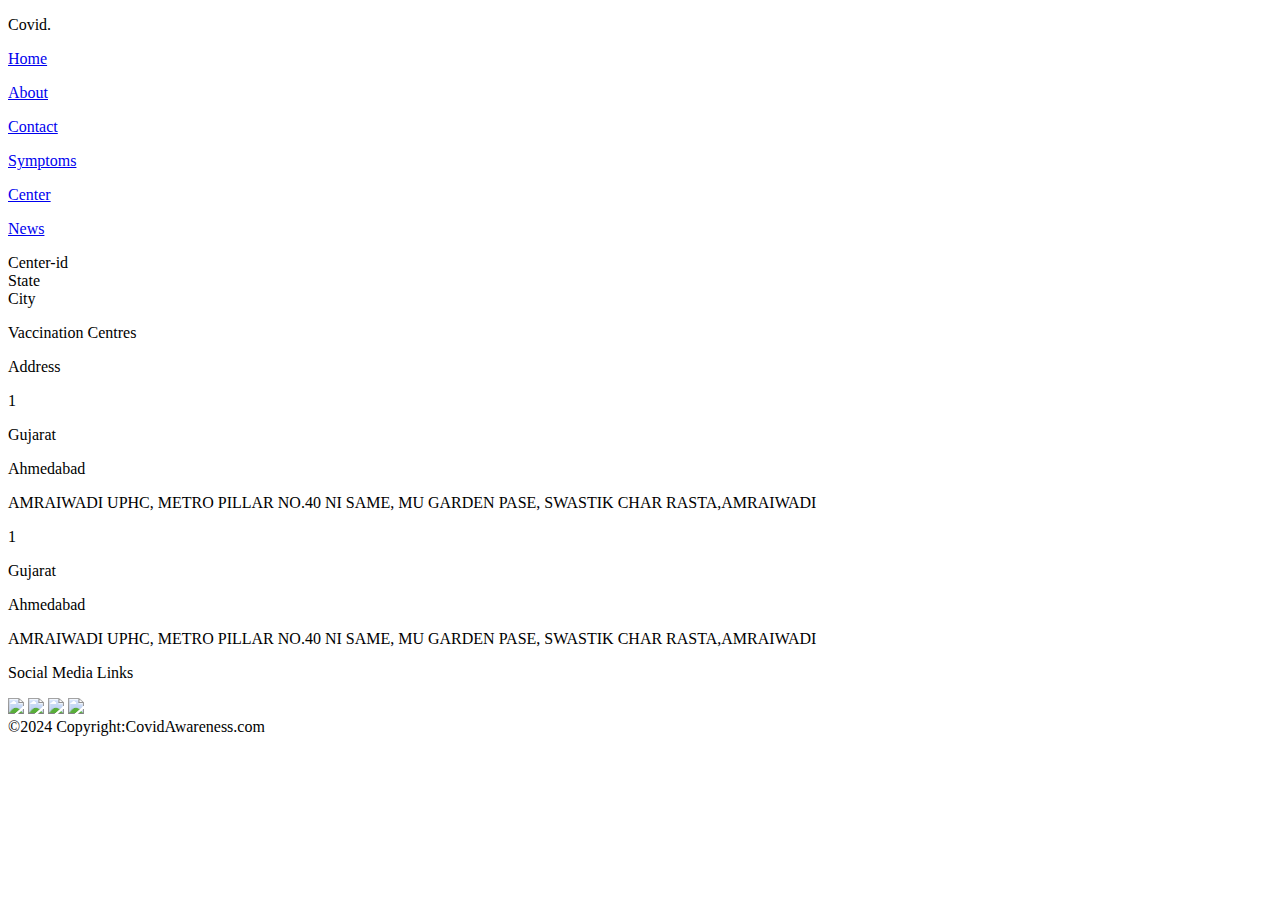
==== center.html @ 720d19ae "html files" ====
<!DOCTYPE html>
<html>
<head>
  <meta charset="utf-8" />
  <link rel="icon" href="/favicon.ico" />
  <meta name="viewport" content="width=device-width, initial-scale=1" />
  <meta name="theme-color" content="#000000" />
  <title>Center</title>
  <link rel="stylesheet" href="https://fonts.googleapis.com/css?family=Inter%3A400%2C700%2C900"/>
  <link rel="stylesheet" href="https://fonts.googleapis.com/css?family=Source+Sans+Pro%3A400%2C700%2C900"/>
  <link rel="stylesheet" href="styles/style.css"/>
  <link rel="stylesheet" href="styles/center.css"/>
</head>
<body>
<div class="center-34j">
  <div class="heading-usm">
    <p class="covid-pUw">Covid.</p>
    <div class="frame-1-jro">
      <a href="home-page.html">   <p class="home-V5H">Home</p></a>
        <a href="about.html">  <p class="about-RzX">About</p></a>
          <a href="contact.html"> <p class="contact-aMd">Contact</p></a>
            <a href="symptoms.html"> <p class="symptoms-iyd">Symptoms</p></a>
              <a href="center.html"> <p class="center-fts">Center</p></a>
                <a href="news.html"> <p class="news-d51">News</p></a>
    </div>
  </div>
  <div class="centers-mwm">
    <div class="columns-uo5">
      <div class="auto-group-pimb-fXM">
        <div class="auto-group-haww-maP">Center-id</div>
        <div class="auto-group-eiiz-Uzb">State</div>
        <div class="auto-group-ngqv-Bu1">
        City
        <br/>
        
        </div>
      </div>
      <div class="auto-group-gd4q-71y">
        <p class="center-s19"> Vaccination Centres</p>
        <div class="auto-group-ayev-C3R">Address</div>
      </div>
    </div>
    <div class="auto-group-wayd-Haf">
      <div class="values-DjD">
        <p class="item-1-ZYB">1</p>
        <p class="gujarat-taT">Gujarat</p>
        <p class="ahmedabad-dnw">
        Ahmedabad
        <br/>
        
        </p>
        <p class="amraiwadi-uphc-metro-pillar-no40-ni-same-mu-garden-pase-swastik-char-rastaamraiwadi-P1R">AMRAIWADI UPHC, METRO PILLAR NO.40 NI SAME, MU GARDEN PASE, SWASTIK CHAR RASTA,AMRAIWADI</p>
      </div>
      <div class="values-tD5">
        <p class="item-1-2aB">1</p>
        <p class="gujarat-kWB">Gujarat</p>
        <p class="ahmedabad-hAX">
        Ahmedabad
        <br/>
        
        </p>
        <p class="amraiwadi-uphc-metro-pillar-no40-ni-same-mu-garden-pase-swastik-char-rastaamraiwadi-e5m">AMRAIWADI UPHC, METRO PILLAR NO.40 NI SAME, MU GARDEN PASE, SWASTIK CHAR RASTA,AMRAIWADI</p>
      </div>
    </div>
  </div>
  <div class="social-media-links-XXM">
    <p class="social-media-links-eby">
    Social  Media Links
    </p>
    <div class="social">
        <img class="whatsapp-img" src="image/whatsapp.png"/>
        <img class="facebook-img" src="image/facebook.png"/>
        <img class="youtube-img" src="image/youtube.png"/>
        <img class="insta-img" src="image/instagram.png"/>
    </div>
  </div>
  <div class="footer">©2024 Copyright:CovidAwareness.com</div>
</div>
</body>
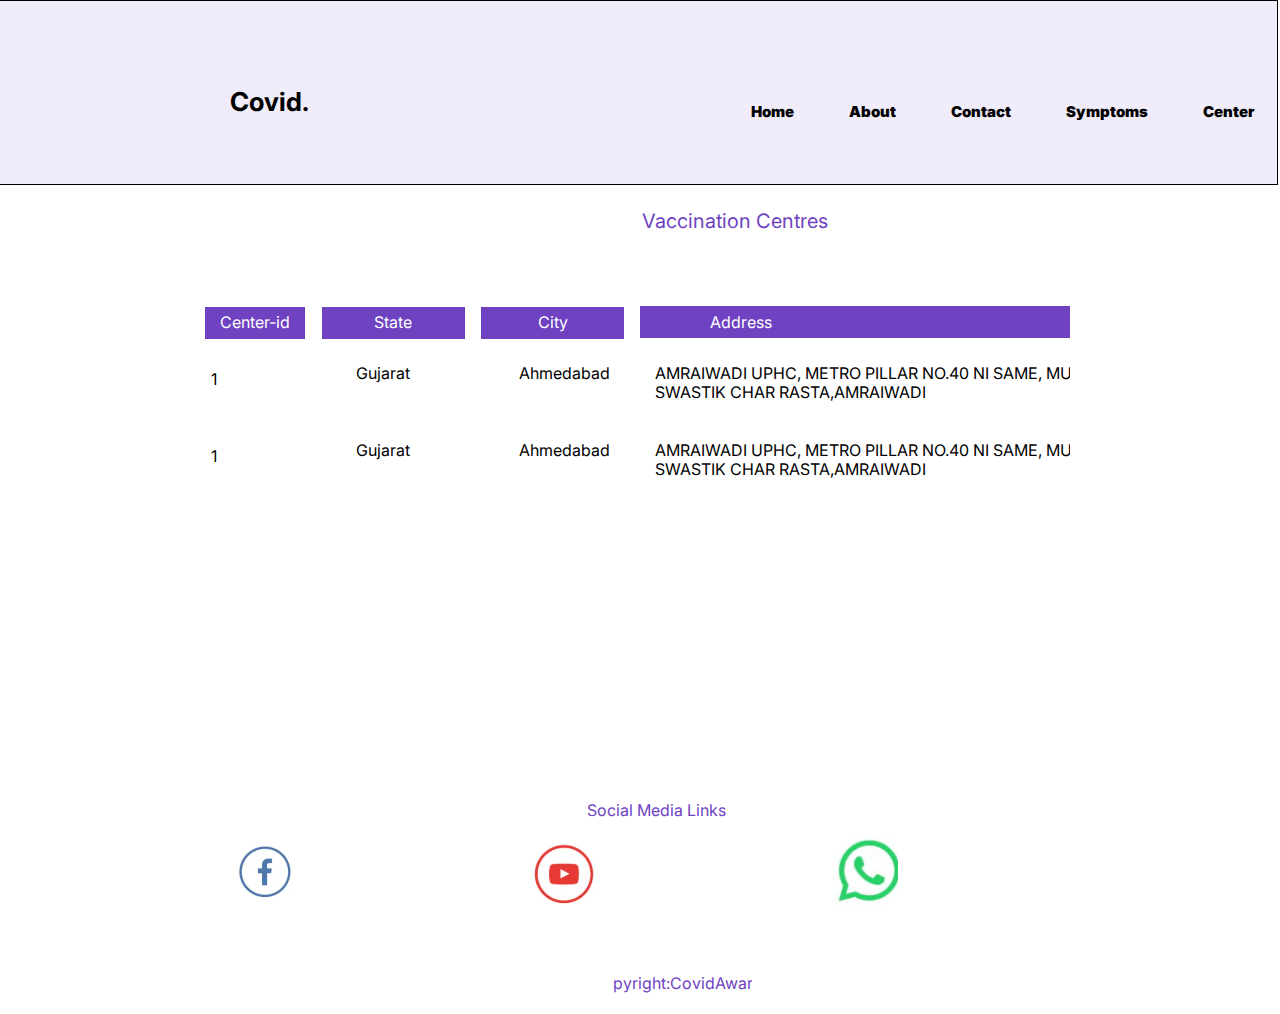
==== commit a7ad3131: "Update center.html" ====
--- a/center.html
+++ b/center.html
@@ -16,7 +16,7 @@
   <div class="heading-usm">
     <p class="covid-pUw">Covid.</p>
     <div class="frame-1-jro">
-      <a href="home-page.html">   <p class="home-V5H">Home</p></a>
+      <a href="index.html">   <p class="home-V5H">Home</p></a>
         <a href="about.html">  <p class="about-RzX">About</p></a>
           <a href="contact.html"> <p class="contact-aMd">Contact</p></a>
             <a href="symptoms.html"> <p class="symptoms-iyd">Symptoms</p></a>
@@ -76,4 +76,4 @@
   </div>
   <div class="footer">©2024 Copyright:CovidAwareness.com</div>
 </div>
-</body>+</body>
--- a/styles/style.css
+++ b/styles/style.css
@@ -0,0 +1,152 @@
+html {
+	font-size:62.5%;
+}
+* {
+	margin: 0;
+	padding: 0;
+}
+ul, li {
+	list-style: none;
+}
+input {
+	border: none;
+}
+body {
+  width: 100%;
+}
+
+
+/* header */
+ .heading-usm {
+  margin: 0rem 0.5rem 2.4rem 0rem;
+  box-sizing: border-box;
+  padding: 8.6rem 9.3rem 6.3rem 23.1rem;
+  width: 100%;
+  height: 18.5rem;
+  display: flex;
+  align-items: center;
+  border: solid 0.1rem #000000;
+  background-color: #f0ecf9;
+  flex-shrink: 0;
+}
+ .heading-usm .covid-pUw {
+  margin: 0rem 44.2rem 0.4rem 0rem;
+  font-size: 2.6rem;
+  font-weight: 700;
+  line-height: 1.2125;
+  color: #000000;
+  font-family: Inter, 'Source Sans Pro';
+  white-space: nowrap;
+  flex-shrink: 0;
+}
+ .heading-usm .frame-1-jro {
+  margin-top: 1.7rem;
+  display: flex;
+  column-gap: 5.5rem;
+  align-items: center;
+  flex-shrink: 0;
+}
+.heading-usm .frame-1-jro a{
+  text-decoration: none;
+}
+.heading-usm .frame-1-jro p{
+    font-size: 1.5rem;
+  font-weight: 900;
+  line-height: 1.2125;
+  color: #000000;
+  font-family: Inter, 'Source Sans Pro';
+  white-space: nowrap;
+  flex-shrink: 0;
+}
+
+
+
+             .social-media-links-XXM {
+  margin: 0rem 22rem 4.6rem 23.6rem;
+  width: calc(100% - 45.6rem);
+  overflow: hidden;
+  position: relative;
+  align-items: center;
+  display: flex;
+  flex-direction: column;
+  flex-shrink: 0;
+}
+ .social-media-links-XXM .social-media-links-eby {
+  margin: 0rem 0rem 0.7rem 1.7rem;
+  font-size: 1.6rem;
+  line-height: 1.2125;
+  color: #6f42c1;
+  font-family: Inter, 'Source Sans Pro';
+  white-space: nowrap;
+  flex-shrink: 0;
+}
+ .social-media-links-XXM .social {
+  width: 100%;
+  height: 10.1rem;
+  position: relative;
+  flex-shrink: 0;
+}
+.home-page-CqD .social-media-links-XXM .social .socialmedia {
+  width: 98.3rem;
+  height: 2.4rem;
+  position: absolute;
+  left: 0.1rem;
+  top: 7.7rem;
+  display: flex;
+  align-items: flex-end;
+}
+
+ 
+ .social-media-links-XXM .social .whatsapp-img {
+  width: 6.5rem;
+  height: 7.2rem;
+  position: absolute;
+  left: 59.7rem;
+  top: 1rem;
+  object-fit: cover;
+  vertical-align: top;
+}
+ .social-media-links-XXM .social .facebook-img {
+  width: 5.7rem;
+  height: 6rem;
+  position: absolute;
+  left: 0;
+  top: 1.7rem;
+  object-fit: cover;
+  vertical-align: top;
+}
+ .social-media-links-XXM .social .youtube-img {
+  width: 6.8rem;
+  height: 6.7rem;
+  position: absolute;
+  left: 29.3rem;
+  top: 1.5rem;
+  object-fit: cover;
+  vertical-align: top;
+}
+ .social-media-links-XXM .social .insta-img {
+  width: 7.5rem;
+  height: 7.1rem;
+  position: absolute;
+  left: 89.5rem;
+  top: 0;
+  object-fit: cover;
+  vertical-align: top;
+}
+.footer {
+  margin: 0rem 52.8rem 0rem 61.2rem;
+  width: calc(100% - 114rem);
+  height: 2rem;
+  overflow: hidden;
+  position: relative;
+  font-size: 1.6rem;
+  font-weight: 400;
+  line-height: 1.2125;
+  color: #6f42c1;
+  font-family: Inter, 'Source Sans Pro';
+  white-space: nowrap;
+  display: flex;
+  align-items: center;
+  justify-content: center;
+  flex-shrink: 0;
+}--- a/styles/center.css
+++ b/styles/center.css
@@ -0,0 +1,275 @@
+.center-34j {
+  box-sizing: border-box;
+  padding-bottom: 2rem;
+  width: 100%;
+  overflow: hidden;
+  position: relative;
+  align-items: center;
+  display: flex;
+  flex-direction: column;
+  background-color: #ffffff;
+}
+.center-34j .heading-Af9 {
+  margin: 0rem 0.5rem 5.1rem 0rem;
+  box-sizing: border-box;
+  padding: 8.6rem 9.3rem 6.3rem 23.1rem;
+  width: calc(100% - 0.5rem);
+  height: 18.5rem;
+  display: flex;
+  align-items: center;
+  border: solid 0.1rem #000000;
+  background-color: #f0ecf9;
+  flex-shrink: 0;
+}
+.center-34j .heading-Af9 .covid-Tu9 {
+  margin: 0rem 44.2rem 0.4rem 0rem;
+  font-size: 2.6rem;
+  font-weight: 700;
+  line-height: 1.2125;
+  color: #000000;
+  font-family: Inter, 'Source Sans Pro';
+  white-space: nowrap;
+  flex-shrink: 0;
+}
+.center-34j .heading-Af9 .frame-1-ysV {
+  margin-top: 1.7rem;
+  display: flex;
+  column-gap: 5.5rem;
+  align-items: center;
+  flex-shrink: 0;
+}
+.center-34j .heading-Af9 .frame-1-ysV .home-iq5 {
+  font-size: 1.5rem;
+  font-weight: 900;
+  line-height: 1.2125;
+  color: #000000;
+  font-family: Inter, 'Source Sans Pro';
+  white-space: nowrap;
+  flex-shrink: 0;
+}
+.center-34j .heading-Af9 .frame-1-ysV .about-UJT {
+  font-size: 1.5rem;
+  font-weight: 900;
+  line-height: 1.2125;
+  color: #000000;
+  font-family: Inter, 'Source Sans Pro';
+  white-space: nowrap;
+  flex-shrink: 0;
+}
+.center-34j .heading-Af9 .frame-1-ysV .contact-RDh {
+  font-size: 1.5rem;
+  font-weight: 900;
+  line-height: 1.2125;
+  color: #000000;
+  font-family: Inter, 'Source Sans Pro';
+  white-space: nowrap;
+  flex-shrink: 0;
+}
+.center-34j .heading-Af9 .frame-1-ysV .symptoms-yFD {
+  font-size: 1.5rem;
+  font-weight: 900;
+  line-height: 1.2125;
+  color: #000000;
+  font-family: Inter, 'Source Sans Pro';
+  white-space: nowrap;
+  flex-shrink: 0;
+}
+.center-34j .heading-Af9 .frame-1-ysV .center-X1q {
+  font-size: 1.5rem;
+  font-weight: 900;
+  line-height: 1.2125;
+  color: #000000;
+  font-family: Inter, 'Source Sans Pro';
+  white-space: nowrap;
+  flex-shrink: 0;
+}
+.center-34j .heading-Af9 .frame-1-ysV .news-TRH {
+  font-size: 1.5rem;
+  font-weight: 900;
+  line-height: 1.2125;
+  color: #000000;
+  font-family: Inter, 'Source Sans Pro';
+  white-space: nowrap;
+  flex-shrink: 0;
+}
+.center-34j .centers-mwm {
+  margin: 0rem 21rem 32.1rem 20.5rem;
+  width: calc(100% - 41.5rem);
+  overflow: hidden;
+  position: relative;
+  align-items: center;
+  display: flex;
+  flex-direction: column;
+  flex-shrink: 0;
+}
+.center-34j .centers-mwm .columns-uo5 {
+  width: 100%;
+  height: 13rem;
+  display: flex;
+  align-items: center;
+  flex-shrink: 0;
+}
+.center-34j .centers-mwm .columns-uo5 .auto-group-pimb-fXM {
+  box-sizing: border-box;
+  padding: 9.8rem 1.6rem 0rem 0rem;
+  height: 100%;
+  display: flex;
+  column-gap: 1.65rem;
+  align-items: flex-end;
+  flex-shrink: 0;
+}
+.center-34j .centers-mwm .columns-uo5 .auto-group-pimb-fXM .auto-group-haww-maP {
+  width: 10rem;
+  height: 100%;
+  font-size: 1.6rem;
+  line-height: 1.2125;
+  color: #ffffff;
+  font-family: Inter, 'Source Sans Pro';
+  white-space: nowrap;
+  display: flex;
+  align-items: center;
+  justify-content: center;
+  background-color: #6f42c1;
+  flex-shrink: 0;
+}
+.center-34j .centers-mwm .columns-uo5 .auto-group-pimb-fXM .auto-group-eiiz-Uzb {
+  width: 14.3rem;
+  height: 100%;
+  font-size: 1.6rem;
+  line-height: 1.2125;
+  color: #ffffff;
+  font-family: Inter, 'Source Sans Pro';
+  white-space: nowrap;
+  display: flex;
+  align-items: center;
+  justify-content: center;
+  background-color: #6f42c1;
+  flex-shrink: 0;
+}
+.center-34j .centers-mwm .columns-uo5 .auto-group-pimb-fXM .auto-group-ngqv-Bu1 {
+  width: 14.3rem;
+  height: 100%;
+  font-size: 1.6rem;
+  line-height: 1.2125;
+  color: #ffffff;
+  font-family: Inter, 'Source Sans Pro';
+  white-space: nowrap;
+  display: flex;
+  align-items: center;
+  justify-content: center;
+  background-color: #6f42c1;
+  flex-shrink: 0;
+}
+.center-34j .centers-mwm .columns-uo5 .auto-group-gd4q-71y {
+  width: 59rem;
+  height: 100%;
+  flex-shrink: 0;
+}
+.center-34j .centers-mwm .columns-uo5 .auto-group-gd4q-71y .center-s19 {
+  margin: 0rem 0rem 7.3rem 0.2rem;
+  font-size: 2rem;
+  line-height: 1.2125;
+  color: #6f42c1;
+  font-family: Inter, 'Source Sans Pro';
+  white-space: nowrap;
+}
+.center-34j .centers-mwm .columns-uo5 .auto-group-gd4q-71y .auto-group-ayev-C3R {
+  box-sizing: border-box;
+  padding: 0.7rem 7rem 0.5rem 7rem;
+  width: 100%;
+  font-size: 1.6rem;
+  line-height: 1.2125;
+  color: #ffffff;
+  font-family: Inter, 'Source Sans Pro';
+  white-space: nowrap;
+  background-color: #6f42c1;
+}
+.center-34j .centers-mwm .auto-group-wayd-Haf {
+  box-sizing: border-box;
+  padding: 2.5rem 0.6rem 0rem 0.6rem;
+  width: 100%;
+  display: flex;
+  flex-direction: column;
+  flex-shrink: 0;
+}
+.center-34j .centers-mwm .auto-group-wayd-Haf .values-DjD {
+  margin-bottom: 3.8rem;
+  display: flex;
+  align-items: flex-start;
+  flex-shrink: 0;
+}
+.center-34j .centers-mwm .auto-group-wayd-Haf .values-DjD .item-1-ZYB {
+  margin: 0.6rem 13.9rem 0rem 0rem;
+  font-size: 1.6rem;
+  line-height: 1.2125;
+  color: #000000;
+  font-family: Inter, 'Source Sans Pro';
+  white-space: nowrap;
+  flex-shrink: 0;
+}
+.center-34j .centers-mwm .auto-group-wayd-Haf .values-DjD .gujarat-taT {
+  margin-right: 10.9rem;
+  font-size: 1.6rem;
+  line-height: 1.2125;
+  color: #000000;
+  font-family: Inter, 'Source Sans Pro';
+  white-space: nowrap;
+  flex-shrink: 0;
+}
+.center-34j .centers-mwm .auto-group-wayd-Haf .values-DjD .ahmedabad-dnw {
+  margin-right: 4.5rem;
+  font-size: 1.6rem;
+  line-height: 1.2125;
+  color: #000000;
+  font-family: Inter, 'Source Sans Pro';
+  white-space: nowrap;
+  flex-shrink: 0;
+}
+.center-34j .centers-mwm .auto-group-wayd-Haf .values-DjD .amraiwadi-uphc-metro-pillar-no40-ni-same-mu-garden-pase-swastik-char-rastaamraiwadi-P1R {
+  max-width: 54.2rem;
+  font-size: 1.6rem;
+  line-height: 1.2125;
+  color: #000000;
+  font-family: Inter, 'Source Sans Pro';
+  flex-shrink: 0;
+}
+.center-34j .centers-mwm .auto-group-wayd-Haf .values-tD5 {
+  display: flex;
+  align-items: flex-start;
+  flex-shrink: 0;
+}
+.center-34j .centers-mwm .auto-group-wayd-Haf .values-tD5 .item-1-2aB {
+  margin: 0.6rem 13.9rem 0rem 0rem;
+  font-size: 1.6rem;
+  line-height: 1.2125;
+  color: #000000;
+  font-family: Inter, 'Source Sans Pro';
+  white-space: nowrap;
+  flex-shrink: 0;
+}
+.center-34j .centers-mwm .auto-group-wayd-Haf .values-tD5 .gujarat-kWB {
+  margin-right: 10.9rem;
+  font-size: 1.6rem;
+  line-height: 1.2125;
+  color: #000000;
+  font-family: Inter, 'Source Sans Pro';
+  white-space: nowrap;
+  flex-shrink: 0;
+}
+.center-34j .centers-mwm .auto-group-wayd-Haf .values-tD5 .ahmedabad-hAX {
+  margin-right: 4.5rem;
+  font-size: 1.6rem;
+  line-height: 1.2125;
+  color: #000000;
+  font-family: Inter, 'Source Sans Pro';
+  white-space: nowrap;
+  flex-shrink: 0;
+}
+.center-34j .centers-mwm .auto-group-wayd-Haf .values-tD5 .amraiwadi-uphc-metro-pillar-no40-ni-same-mu-garden-pase-swastik-char-rastaamraiwadi-e5m {
+  max-width: 54.2rem;
+  font-size: 1.6rem;
+  line-height: 1.2125;
+  color: #000000;
+  font-family: Inter, 'Source Sans Pro';
+  flex-shrink: 0;
+}
